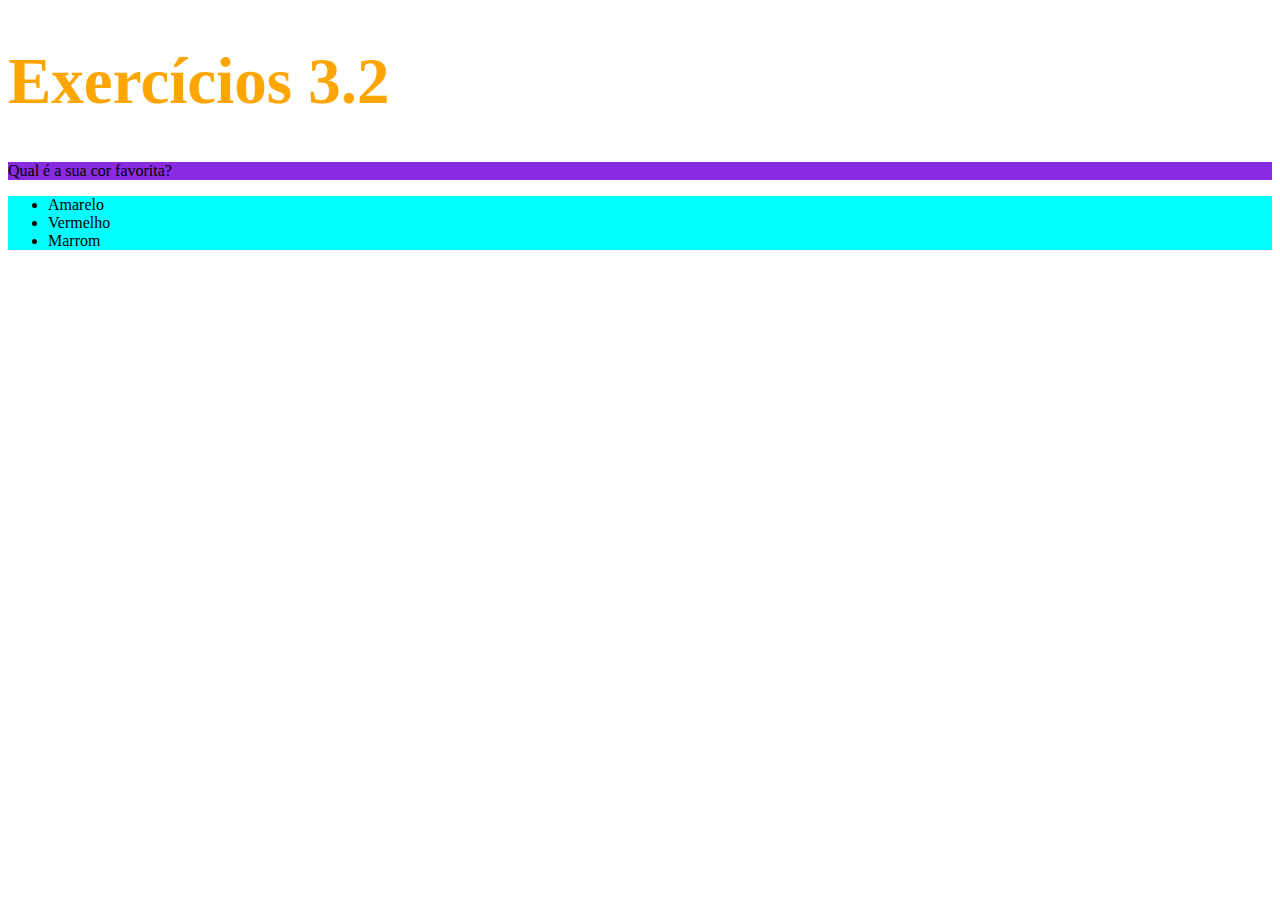
==== fundamentos/bloco-03/dia-02/index.html @ 77a2f3da "adiciona primeiro exercicio do dia 2" ====
<!DOCTYPE html>
<html lang="pt-br">
  <head>
    <meta charset="UTF-8">
    <title>HTML</title>
    <style>
        h1 {
            font-size: 65px;
            color: orange;
        }
        
        #lista {
            background-color: aqua;
        }
        
        .listaparagrafo {
            background-color: blueviolet;
        }

    </style>
  </head>
  <body>
    <h1>Exercícios 3.2</h1>
    <p class="listaparagrafo">Qual é a sua cor favorita?</p>
    <ul class="listaparagrafo" id="lista">
      <li>Amarelo</li>
      <li>Vermelho</li>
      <li>Marrom</li>
    </ul>
  </body>
</html>
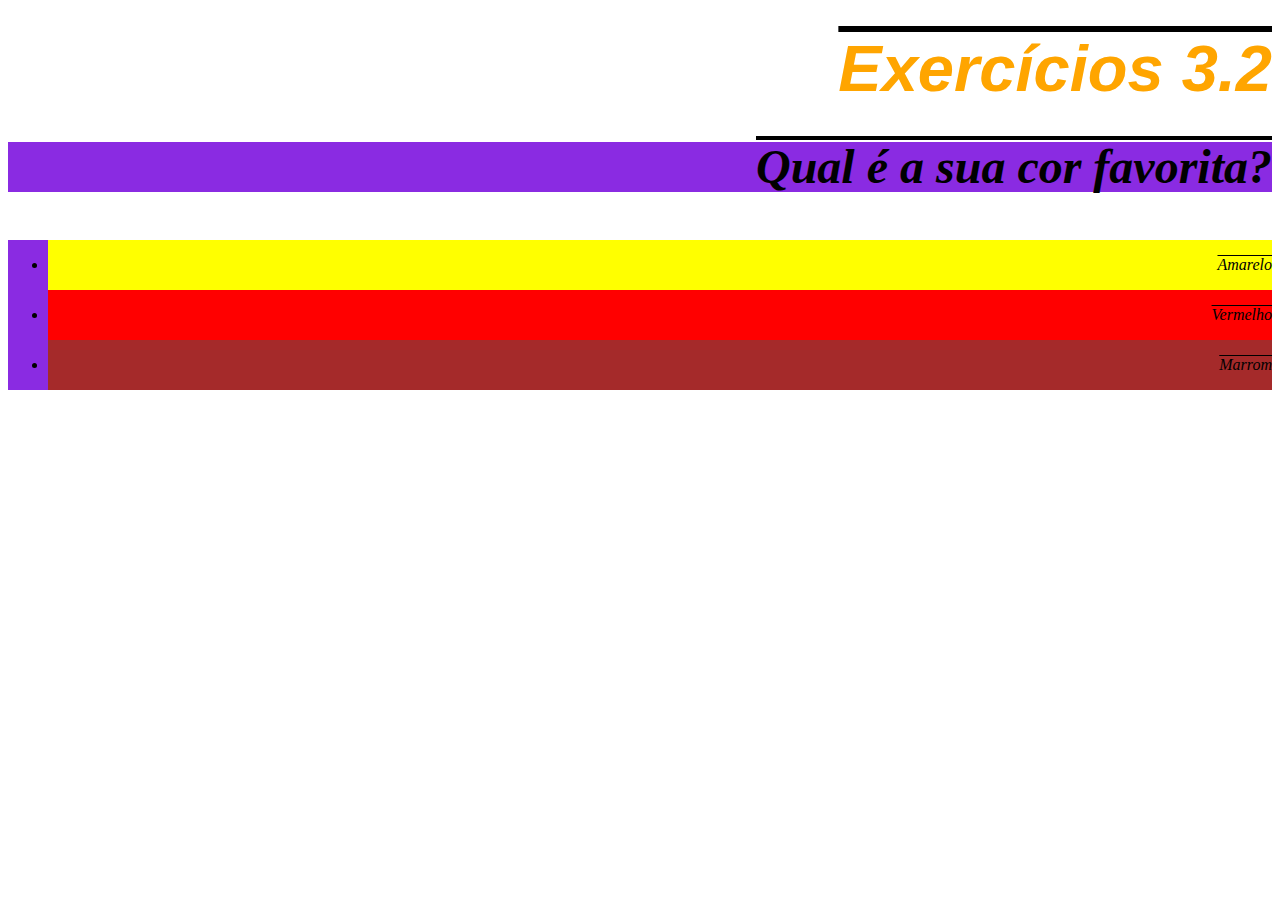
==== commit 880c3df7: "adiciona configuraçoes de fonte ao exercicio" ====
--- a/fundamentos/bloco-03/dia-02/index.html
+++ b/fundamentos/bloco-03/dia-02/index.html
@@ -7,14 +7,38 @@
         h1 {
             font-size: 65px;
             color: orange;
+            font-family: sans-serif;
+        }
+        p {
+            font-weight: 600;
+            font-size: 3em;
+        }
+        body {
+            font-size: 16px;
+            font-style: italic;
+            line-height: 50px;
+            text-align: end;
+            text-decoration: overline;
         }
         
-        #lista {
+        ul {
             background-color: aqua;
         }
         
         .listaparagrafo {
             background-color: blueviolet;
+        }
+        
+        #am {
+            background-color: yellow;
+        }
+
+        #vm {
+            background-color: red;
+        }
+
+        #mr {
+            background-color: brown;
         }
 
     </style>
@@ -22,10 +46,10 @@
   <body>
     <h1>Exercícios 3.2</h1>
     <p class="listaparagrafo">Qual é a sua cor favorita?</p>
-    <ul class="listaparagrafo" id="lista">
-      <li>Amarelo</li>
-      <li>Vermelho</li>
-      <li>Marrom</li>
+    <ul class="listaparagrafo">
+      <li id="am">Amarelo</li>
+      <li id="vm">Vermelho</li>
+      <li id="mr">Marrom</li>
     </ul>
   </body>
 </html>